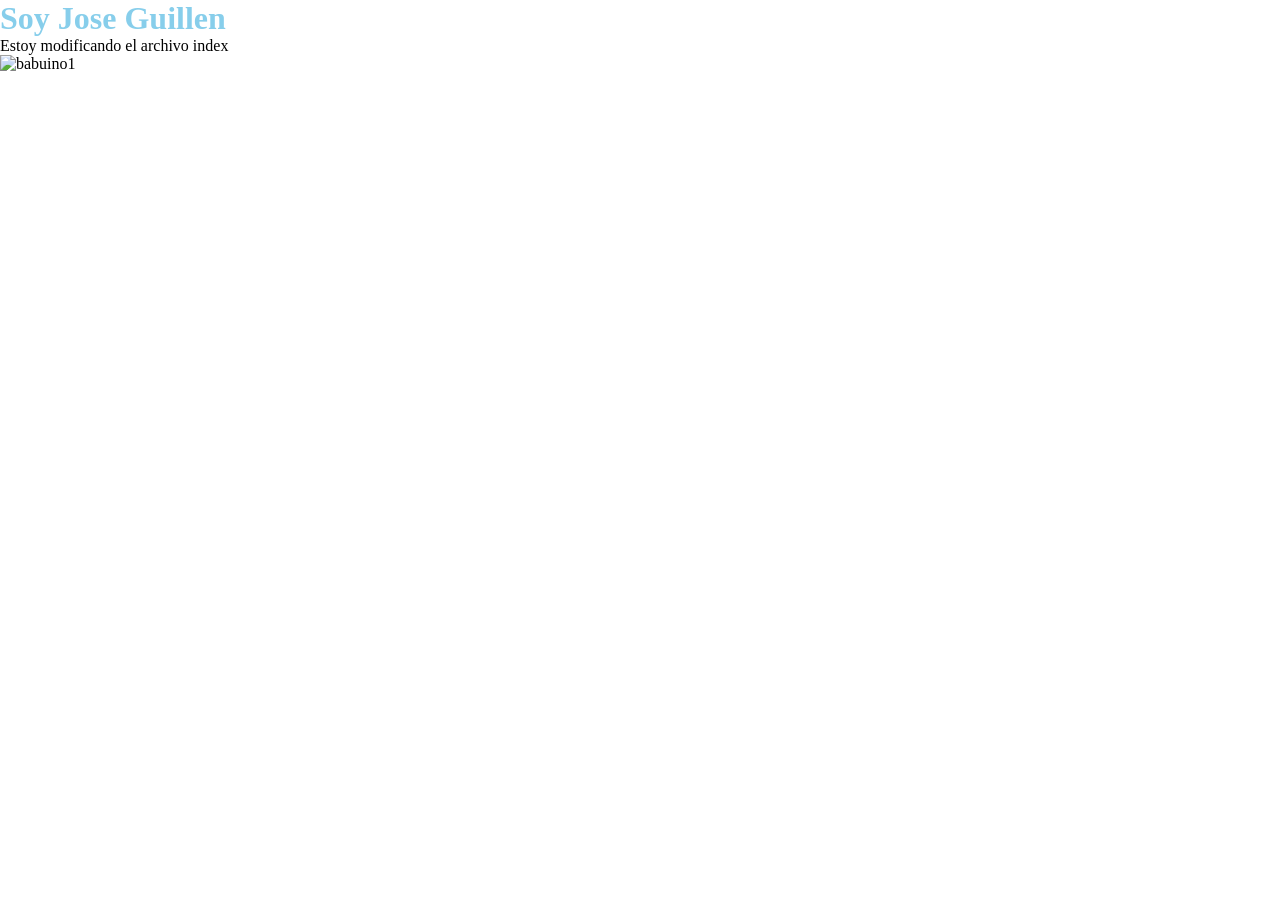
==== index.html @ f90b617c "se agrego una imagen y se aplico un color al H1" ====
<!DOCTYPE html>
<html lang="en">
<head>
    <meta name="viewport" content="width=device-width, initial-scale=1.0">
    <title>MI PORTAFOLIO BIENVENIDO</title>
    <link rel="stylesheet" href="./styles.css">
</head>
<body>
    <h1 class="title">Soy Jose Guillen</h1>
    <p>Estoy modificando el archivo index</p>
    <img src="./imagenes/babuino1.jpg" alt="babuino1">
</body>
</html>
---- styles.css ----
*{
    margin: 0;
    padding: 0;
}
h1{
    color: skyblue;
}
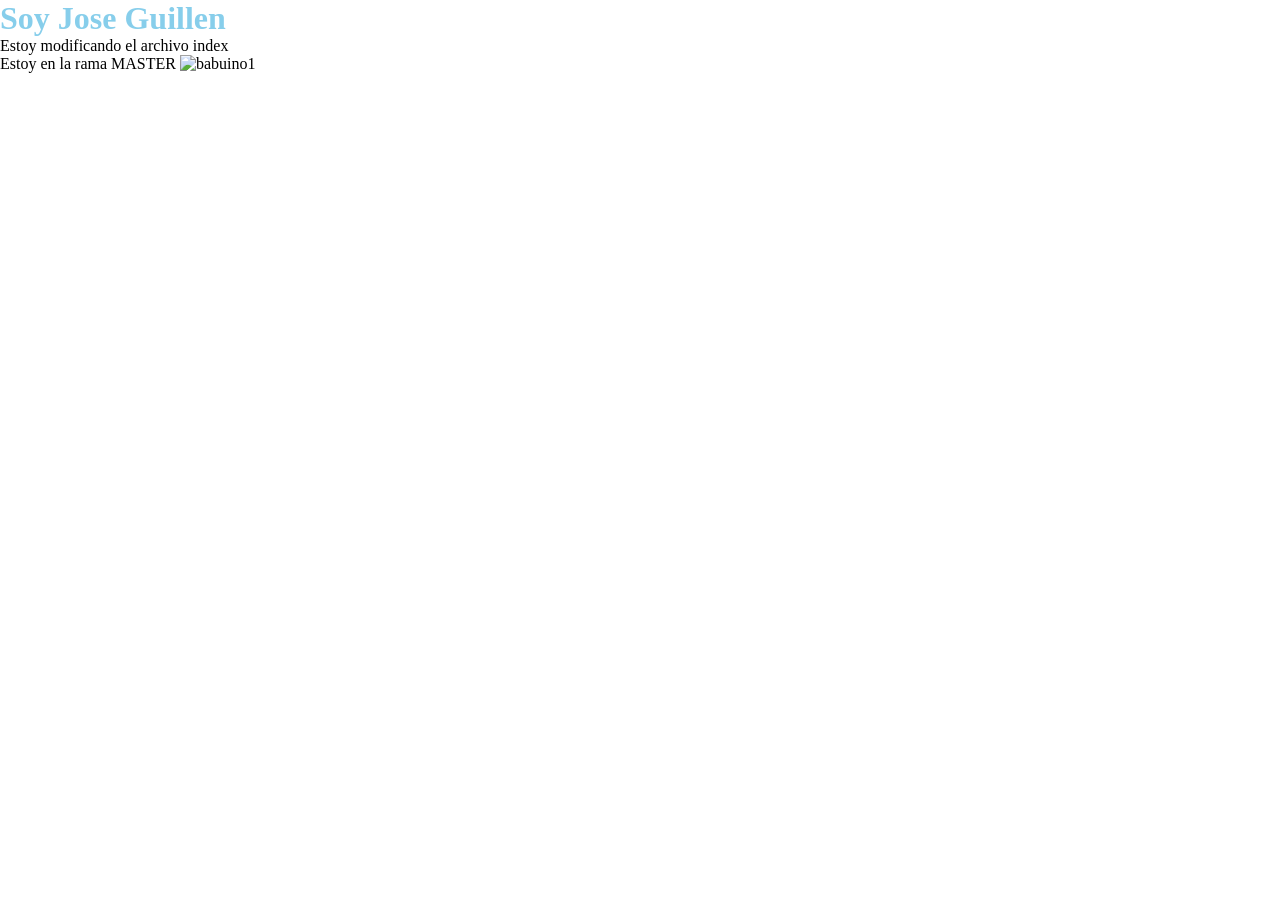
==== commit e14d6e19: "se agrego la etiqueta spam al index" ====
--- a/index.html
+++ b/index.html
@@ -8,6 +8,7 @@
 <body>
     <h1 class="title">Soy Jose Guillen</h1>
     <p>Estoy modificando el archivo index</p>
+    <span>Estoy en la rama MASTER</span>
     <img src="./imagenes/babuino1.jpg" alt="babuino1">
 </body>
 </html>
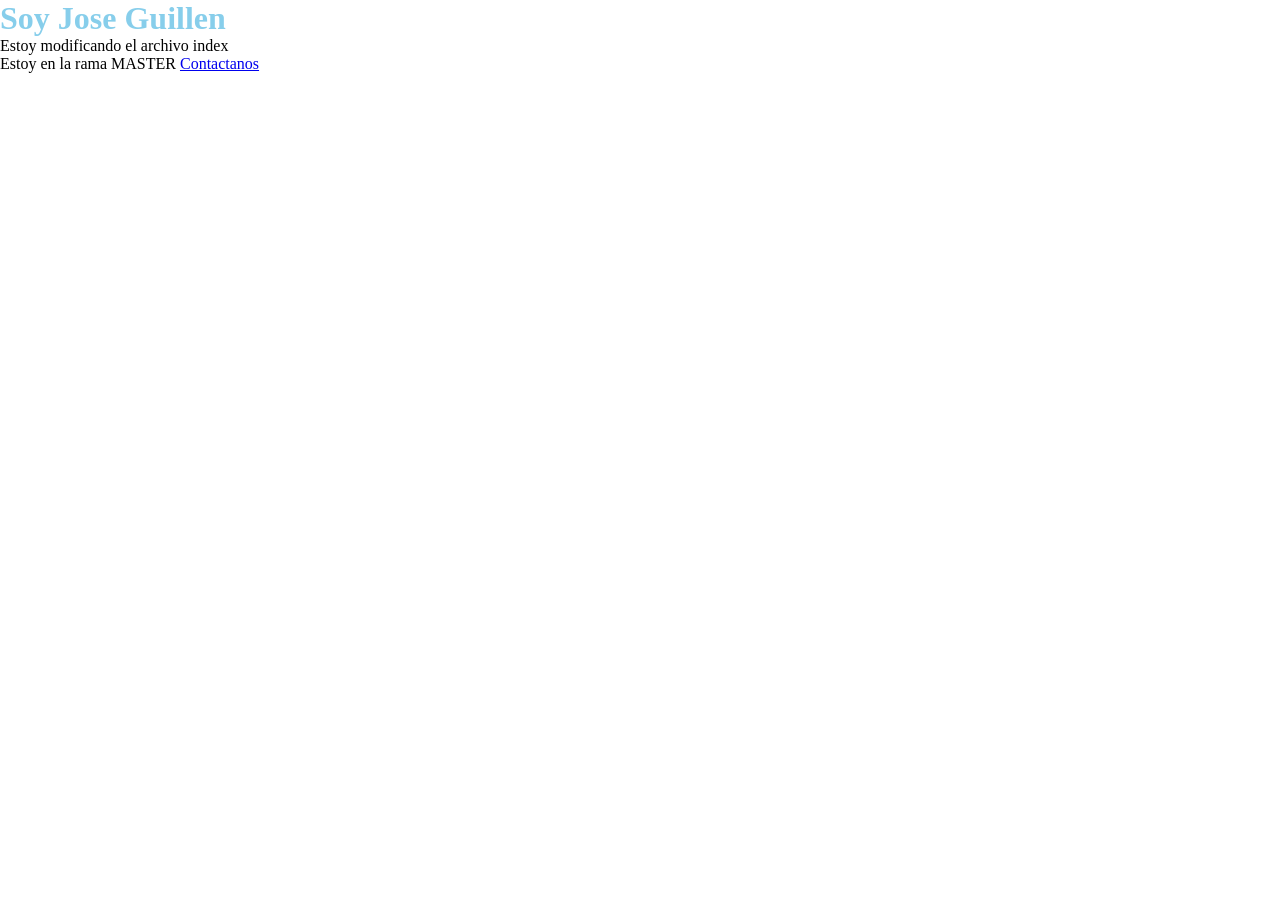
==== commit 3a260466: "Se agrego la pagina contactos y se vinculo con el index" ====
--- a/index.html
+++ b/index.html
@@ -9,6 +9,6 @@
     <h1 class="title">Soy Jose Guillen</h1>
     <p>Estoy modificando el archivo index</p>
     <span>Estoy en la rama MASTER</span>
-    <img src="./imagenes/babuino1.jpg" alt="babuino1">
+    <a href="./contact.html">Contactanos</a>
 </body>
 </html>
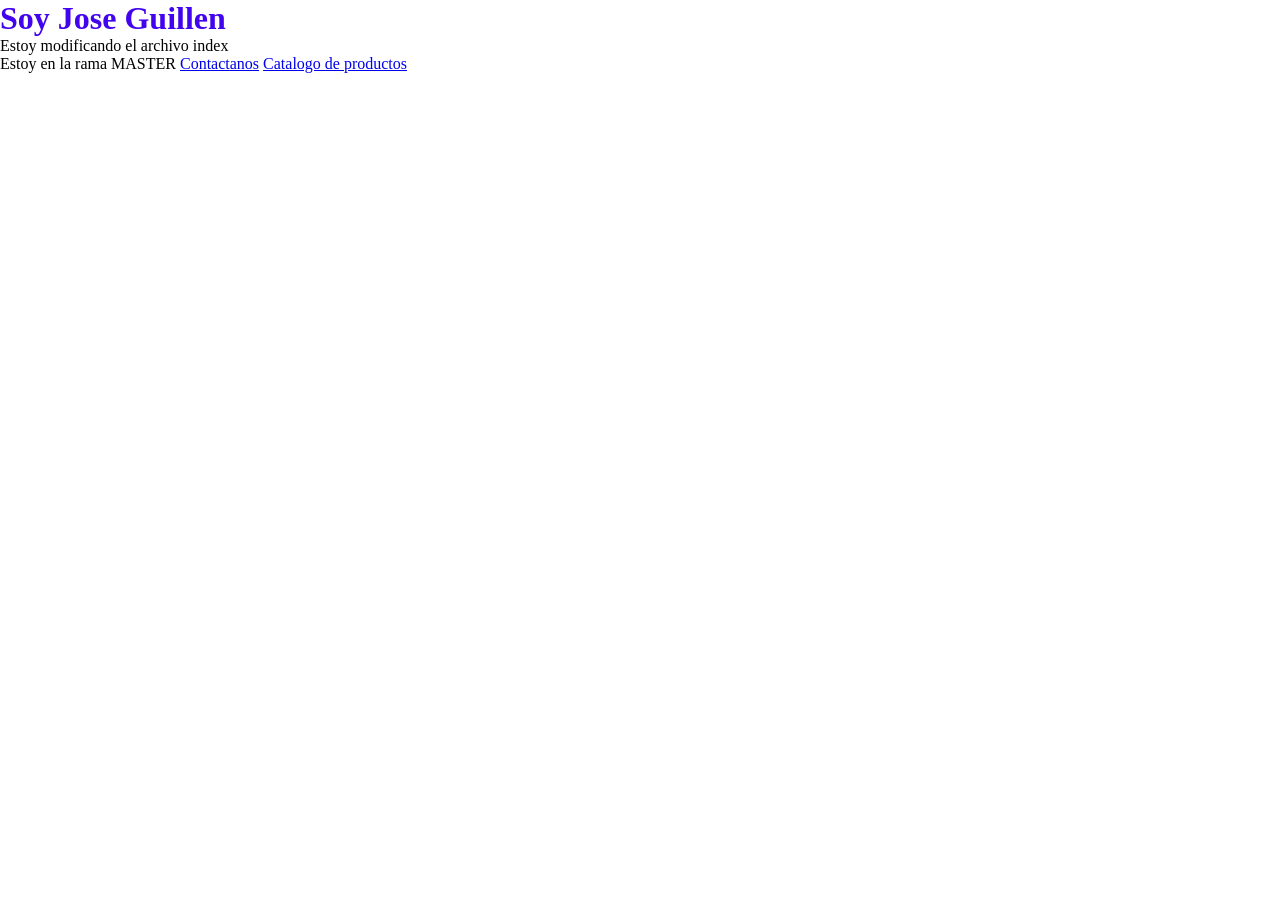
==== commit 19e97507: "se agrego un enlace para la pagina de productos" ====
--- a/index.html
+++ b/index.html
@@ -10,5 +10,6 @@
     <p>Estoy modificando el archivo index</p>
     <span>Estoy en la rama MASTER</span>
     <a href="./contact.html">Contactanos</a>
+    <a href="./products.html">Catalogo de productos</a>
 </body>
 </html>
--- a/styles.css
+++ b/styles.css
@@ -3,5 +3,5 @@
     padding: 0;
 }
 h1{
-    color: skyblue;
+    color: rgb(66, 4, 238);
 }
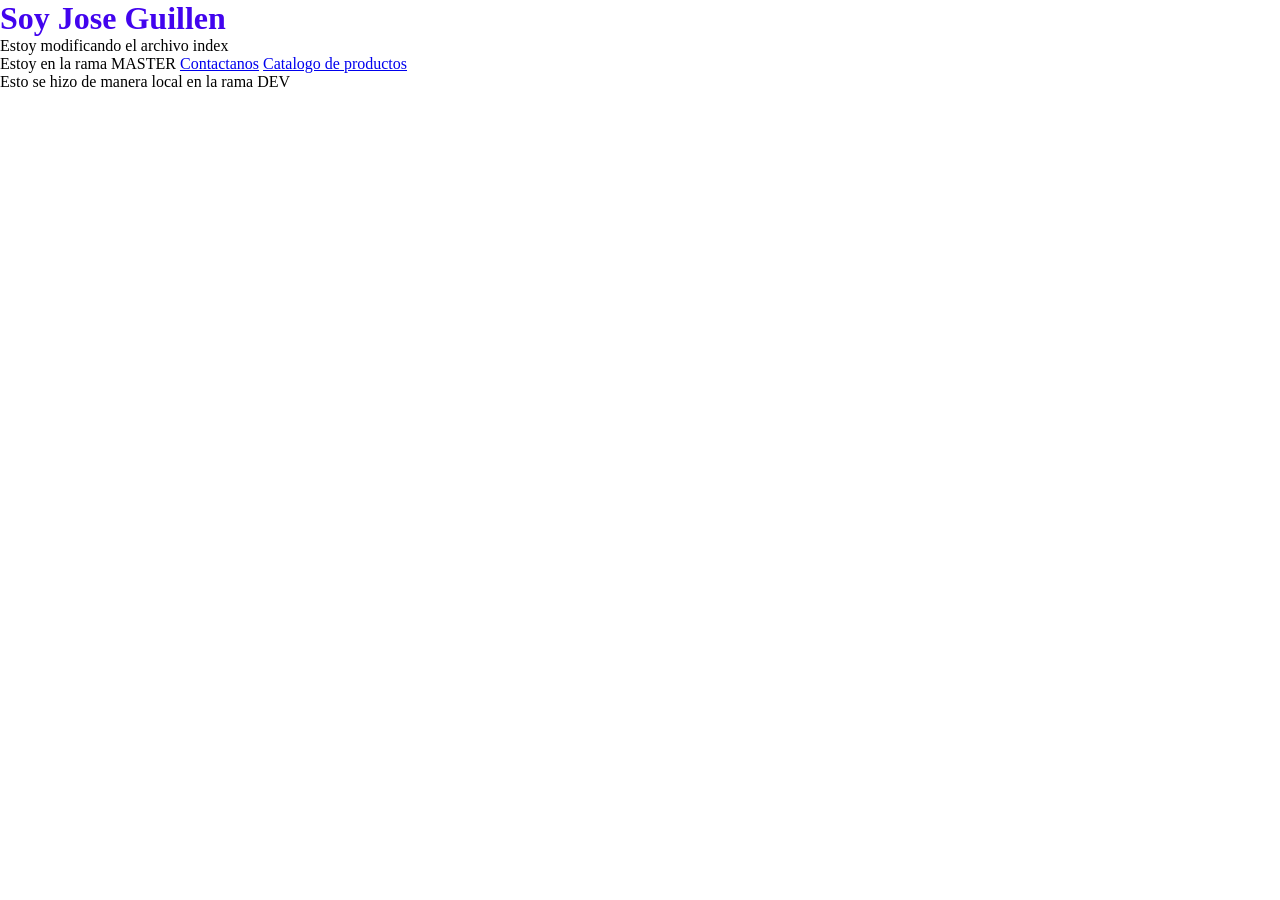
==== commit 1e3ddc27: "1er commnit a una rama remota en git hub" ====
--- a/index.html
+++ b/index.html
@@ -11,5 +11,8 @@
     <span>Estoy en la rama MASTER</span>
     <a href="./contact.html">Contactanos</a>
     <a href="./products.html">Catalogo de productos</a>
+    <div>
+        <p>Esto se hizo de manera local en la rama DEV</p>
+    </div>
 </body>
 </html>
